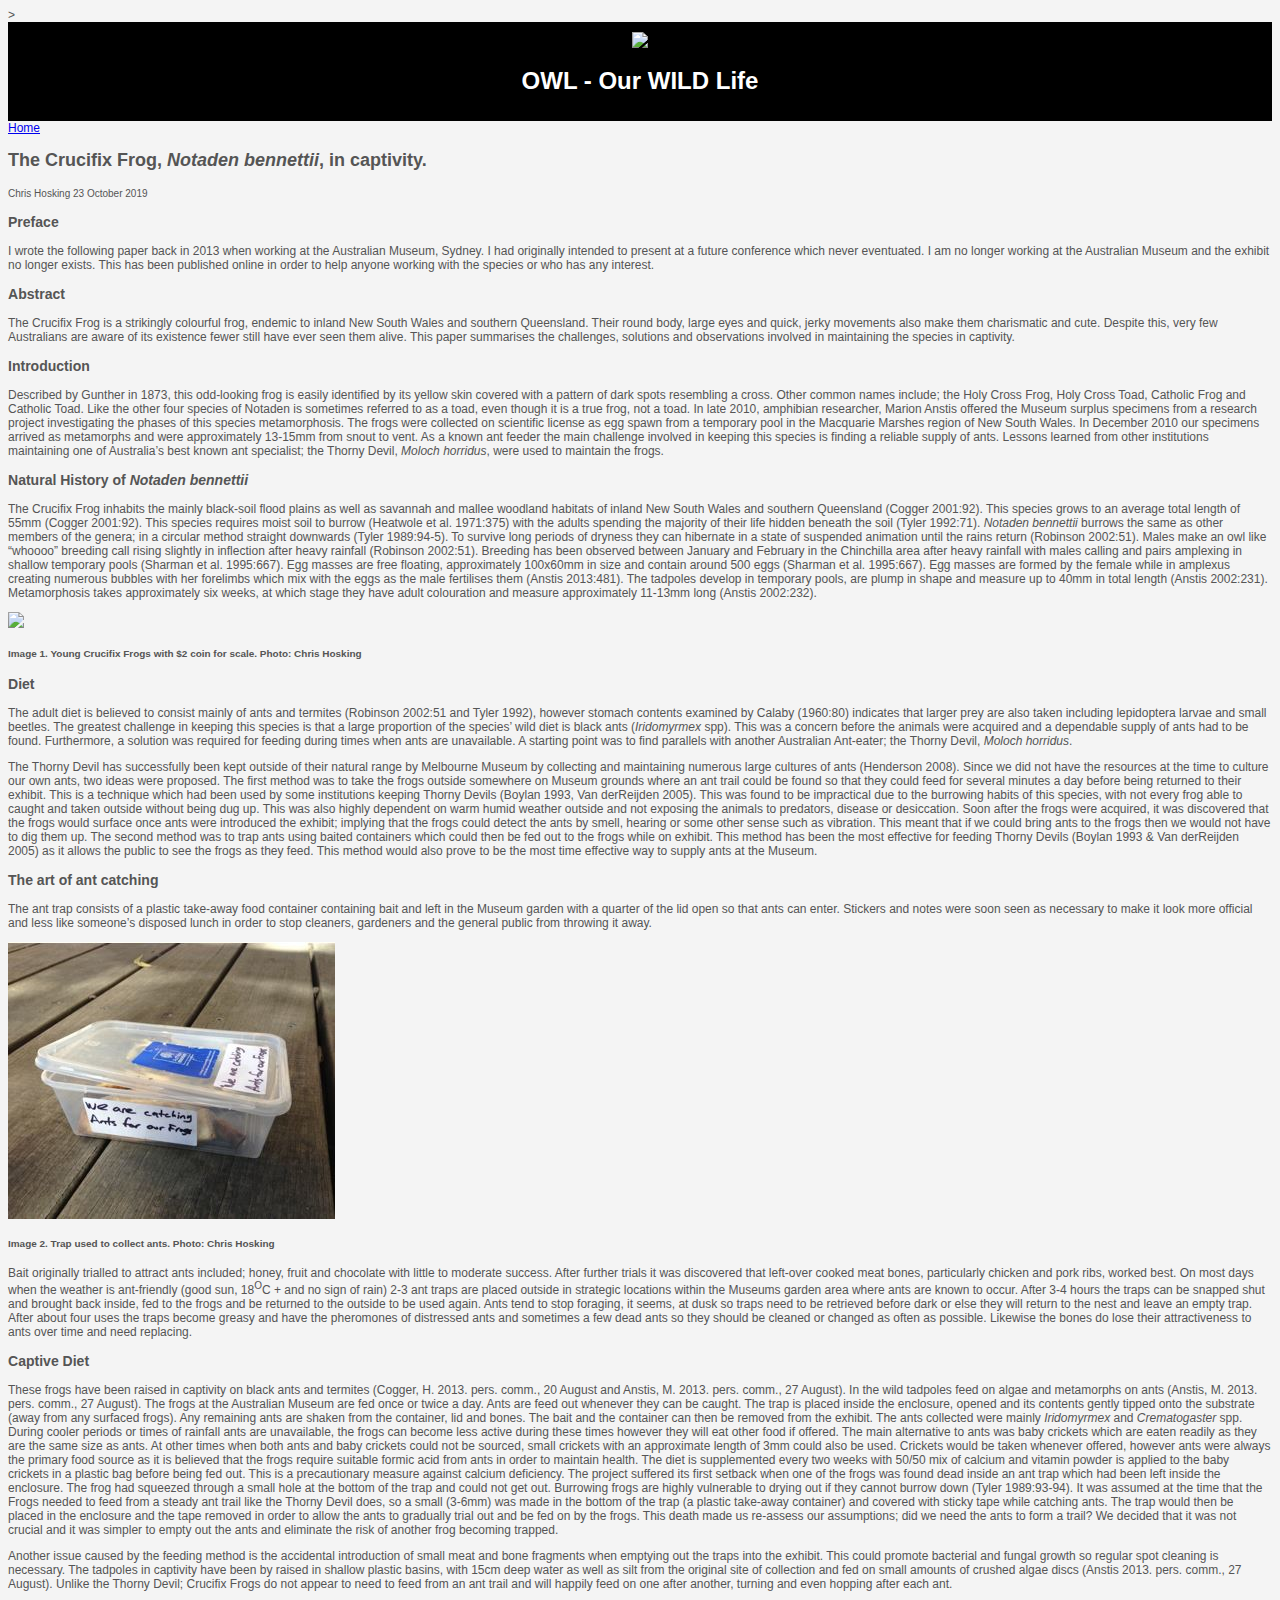
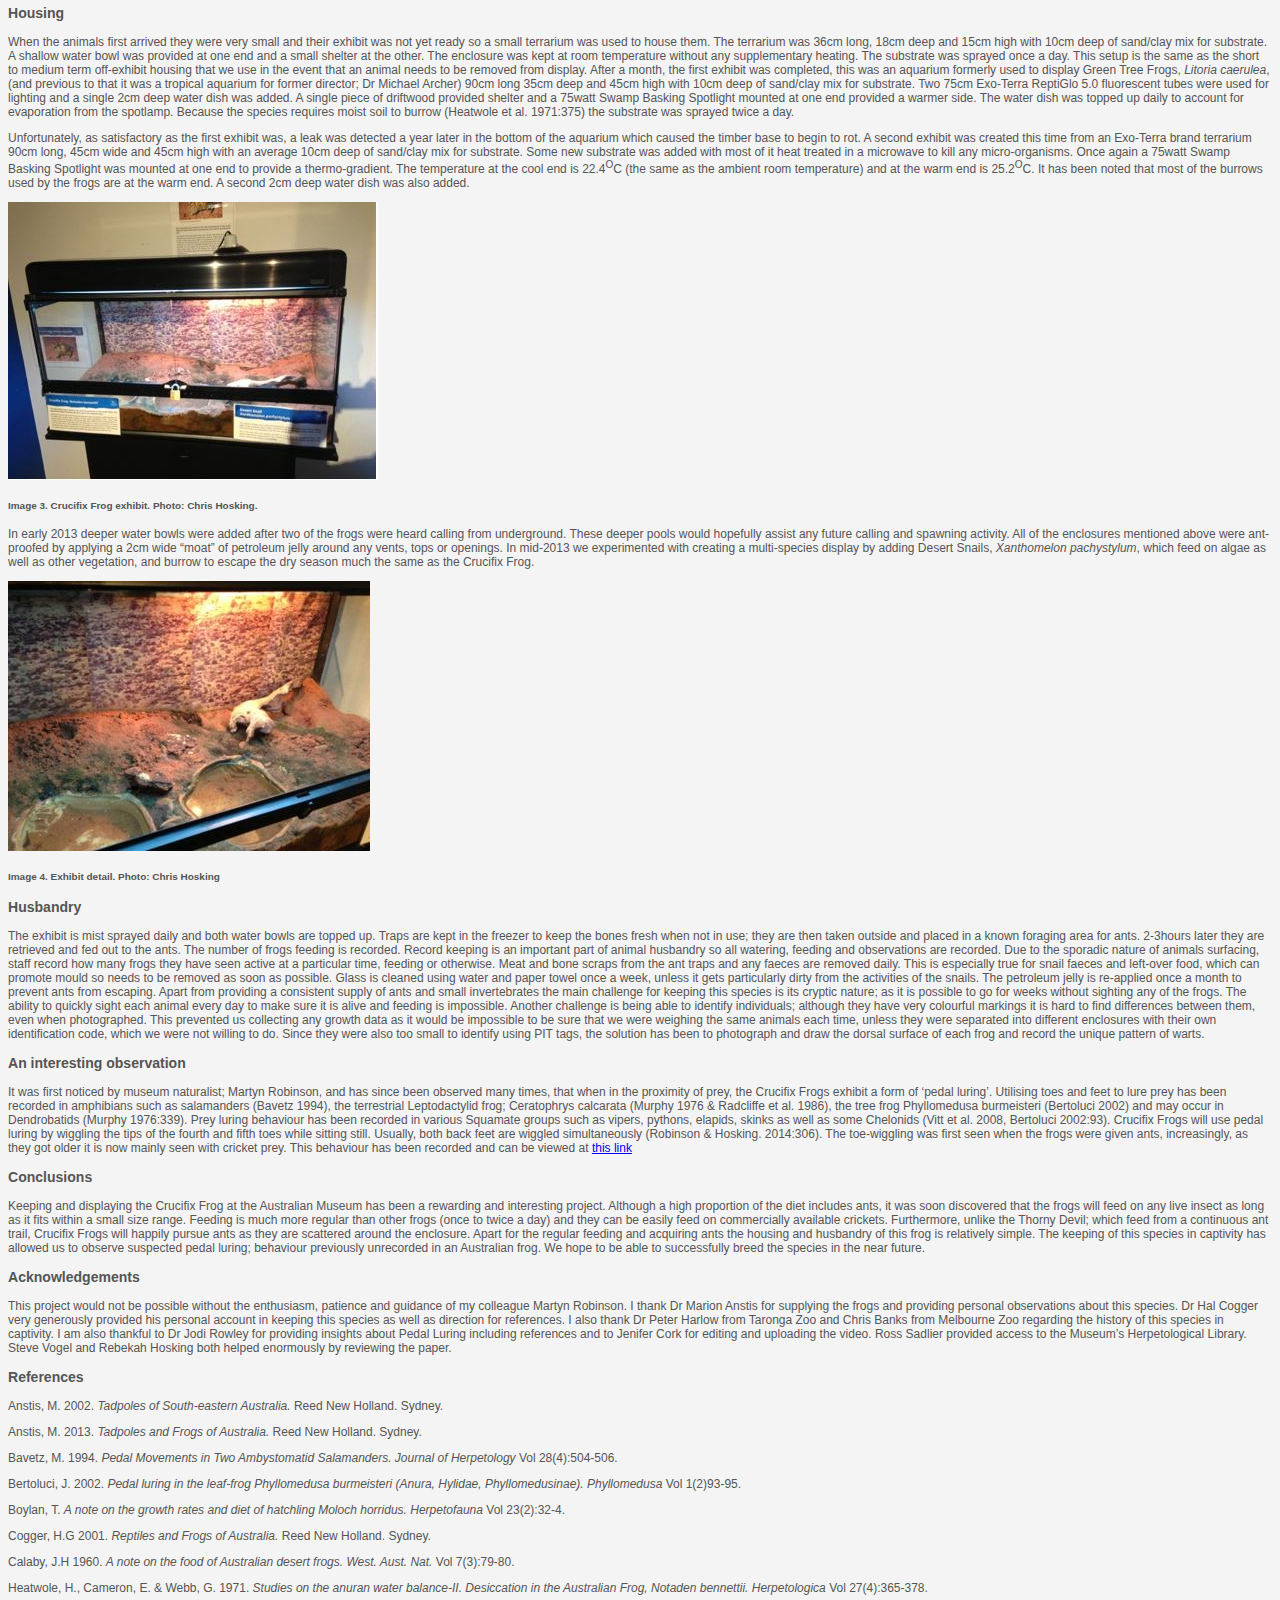
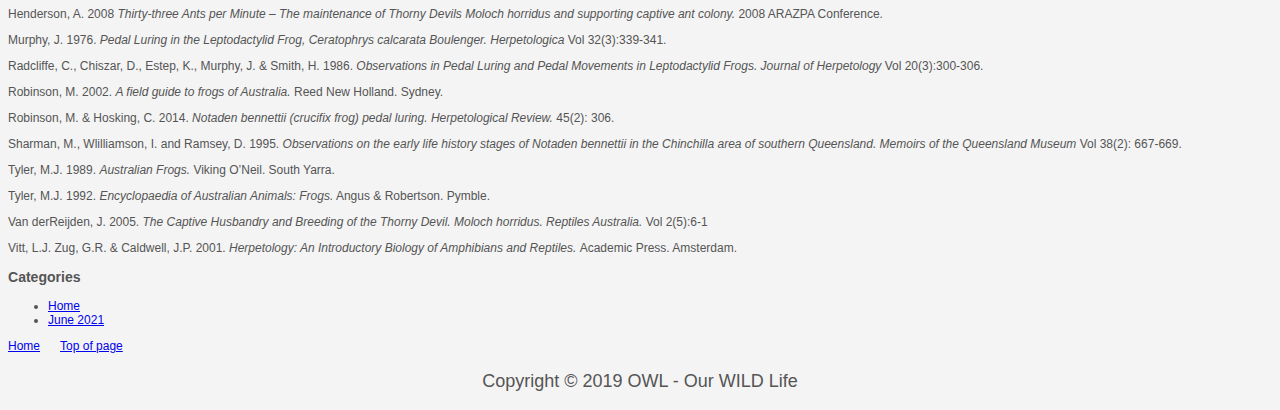
==== Crucifixfrog.html @ bf88543f "Add files via upload" ====
<!DOCTYPE html>
<html>
	<head>
	<title>OWL - Our WILD Life</title>
	<meta name="description" content="Cryptozoology">
	<meta name="keywords" content="Crucifix, frog, Notaden, bennettii,toad, cross, holy, holy-cross, pedal lauring">
	><style type="text/css">
		#main-header{
			text-align:center;
			background-color:black;
			color:white;
			padding:10px;
		}
			#main-footer
		{
			text-align: center;
			font-size: 18px
		}
	</style>
<link rel="stylesheet" type="text/css" href="style.css">
</head>
<body>
<header id="main-header">
<img src="owllogowonbsml.JPG"><h1>OWL - Our WILD Life</h1>
</header>
<a href="OurWildLifeinto.html">Home</a>
<header>
<h2>The Crucifix Frog, <em>Notaden bennettii</em>, in captivity.</h2>
</header>
<small>Chris Hosking 23 October 2019</small>
<section>

	<article><h3>Preface</h3>
		<p>I wrote the following paper back in 2013 when working at the Australian Museum, Sydney. I had originally intended to present at a future conference which never eventuated. I am no longer working at the Australian Museum and the exhibit no longer exists. This has been published online in order to help anyone working with the species or who has any interest.</p>

		<h3>Abstract</h3>
<p>The Crucifix Frog is a strikingly colourful frog, endemic to inland New South Wales and southern Queensland. Their round body, large eyes and quick, jerky movements also make them charismatic and cute. Despite this, very few Australians are aware of its existence fewer still have ever seen them alive. This paper summarises the challenges, solutions and observations involved in maintaining the species in captivity.</p>

		<h3>Introduction</h3>
<p>Described by Gunther in 1873, this odd-looking frog is easily identified by its yellow skin covered with a pattern of dark spots resembling a cross. Other common names include; the Holy Cross Frog, Holy Cross Toad, Catholic Frog and Catholic Toad. Like the other four species of Notaden is sometimes referred to as a toad, even though it is a true frog, not a toad. In late 2010, amphibian researcher, Marion Anstis offered the Museum surplus specimens from a research project investigating the phases of this species metamorphosis. The frogs were collected on scientific license as egg spawn from a temporary pool in the Macquarie Marshes region of New South Wales. In December 2010 our specimens arrived as metamorphs and were approximately 13-15mm from snout to vent. As a known ant feeder the main challenge involved in keeping this species is finding a reliable supply of ants. Lessons learned from other institutions maintaining one of Australia’s best known ant specialist; the Thorny Devil, <em>Moloch horridus</em>, were used to maintain the frogs.</p>

		<h3>Natural History of <em>Notaden bennettii</em></h3>
<p>The Crucifix Frog inhabits the mainly black-soil flood plains as well as savannah and mallee woodland habitats of inland New South Wales and southern Queensland (Cogger 2001:92). This species grows to an average total length of 55mm (Cogger 2001:92).
This species requires moist soil to burrow (Heatwole et al. 1971:375) with the adults spending the majority of their life hidden beneath the soil (Tyler 1992:71). <em>Notaden bennettii</em> burrows the same as other members of the genera; in a circular method straight downwards (Tyler 1989:94-5). To survive long periods of dryness they can hibernate in a state of suspended animation until the rains return (Robinson 2002:51). Males make an owl like “whoooo” breeding call rising slightly in inflection after heavy rainfall (Robinson 2002:51).
Breeding has been observed between January and February in the Chinchilla area after heavy rainfall with males calling and pairs amplexing in shallow temporary pools (Sharman et al. 1995:667). Egg masses are free floating, approximately 100x60mm in size and contain around 500 eggs (Sharman et al. 1995:667). Egg masses are formed by the female while in amplexus creating numerous bubbles with her forelimbs which mix with the eggs as the male fertilises them (Anstis 2013:481). The tadpoles develop in temporary pools, are plump in shape and measure up to 40mm in total length (Anstis 2002:231). Metamorphosis takes approximately six weeks, at which stage they have adult colouration and measure approximately 11-13mm long (Anstis 2002:232).</p>

<img src="image2youngcrucifixfrogs.jpg">
<p><strong><h5>Image 1. Young Crucifix Frogs with $2 coin for scale. Photo: Chris Hosking </h5></strong></p>

<h3>Diet</h3>
<p>The adult diet is believed to consist mainly of ants and termites (Robinson 2002:51 and Tyler 1992), however stomach contents examined by Calaby (1960:80) indicates that larger prey are also taken including lepidoptera larvae and small beetles. The greatest challenge in keeping this species is that a large proportion of the species’ wild diet is black ants (<em>Iridomyrmex</em> spp). This was a concern before the animals were acquired and a dependable supply of ants had to be found. Furthermore, a solution was required for feeding during times when ants are unavailable. A starting point was to find parallels with another Australian Ant-eater; the Thorny Devil, <em>Moloch horridus</em>.</p>

<p>The Thorny Devil has successfully been kept outside of their natural range by Melbourne Museum by collecting and maintaining numerous large cultures of ants (Henderson 2008). Since we did not have the resources at the time to culture our own ants, two ideas were proposed. The first method was to take the frogs outside somewhere on Museum grounds where an ant trail could be found so that they could feed for several minutes a day before being returned to their exhibit. This is a technique which had been used by some institutions keeping Thorny Devils (Boylan 1993, Van derReijden 2005). This was found to be impractical due to the burrowing habits of this species, with not every frog able to caught and taken outside without being dug up. This was also highly dependent on warm humid weather outside and not exposing the animals to predators, disease or desiccation. Soon after the frogs were acquired, it was discovered that the frogs would surface once ants were introduced the exhibit; implying that the frogs could detect the ants by smell, hearing or some other sense such as vibration. This meant that if we could bring ants to the frogs then we would not have to dig them up.
The second method was to trap ants using baited containers which could then be fed out to the frogs while on exhibit. This method has been the most effective for feeding Thorny Devils (Boylan 1993 & Van derReijden 2005) as it allows the public to see the frogs as they feed. This method would also prove to be the most time effective way to supply ants at the Museum.</p>
<h3>The art of ant catching</h3
<p>The ant trap consists of a plastic take-away food container containing bait and left in the Museum garden with a quarter of the lid open so that ants can enter. Stickers and notes were soon seen as necessary to make it look more official and less like someone’s disposed lunch in order to stop cleaners, gardeners and the general public from throwing it away.</p>

<img src="image2.jpg">
<p><strong><h5>Image 2. Trap used to collect ants. Photo: Chris Hosking</h5></strong></p>

<p>Bait originally trialled to attract ants included; honey, fruit and chocolate with little to moderate success. After further trials it was discovered that left-over cooked meat bones, particularly chicken and pork ribs, worked best. On most days when the weather is ant-friendly (good sun, 18<sup>O</sup>C + and no sign of rain) 2-3 ant traps are placed outside in strategic locations within the Museums garden area where ants are known to occur. After 3-4 hours the traps can be snapped shut and brought back inside, fed to the frogs and be returned to the outside to be used again. Ants tend to stop foraging, it seems, at dusk so traps need to be retrieved before dark or else they will return to the nest and leave an empty trap. After about four uses the traps become greasy and have the pheromones of distressed ants and sometimes a few dead ants so they should be cleaned or changed as often as possible. Likewise the bones do lose their attractiveness to ants over time and need replacing.</p>

<h3>Captive Diet</h3>
<p>These frogs have been raised in captivity on black ants and termites (Cogger, H. 2013. pers. comm., 20 August and Anstis, M. 2013. pers. comm., 27 August). In the wild tadpoles feed on algae and metamorphs on ants (Anstis, M. 2013. pers. comm., 27 August). The frogs at the Australian Museum are fed once or twice a day. Ants are feed out whenever they can be caught. The trap is placed inside the enclosure, opened and its contents gently tipped onto the substrate (away from any surfaced frogs).  Any remaining ants are shaken from the container, lid and bones. The bait and the container can then be removed from the exhibit. The ants collected were mainly <em>Iridomyrmex</em> and <em>Crematogaster</em> spp. During cooler periods or times of rainfall ants are unavailable, the frogs can become less active during these times however they will eat other food if offered. The main alternative to ants was baby crickets which are eaten readily as they are the same size as ants. At other times when both ants and baby crickets could not be sourced, small crickets with an approximate length of 3mm could also be used. Crickets would be taken whenever offered, however ants were always the primary food source as it is believed that the frogs require suitable formic acid from ants in order to maintain health. The diet is supplemented every two weeks with 50/50 mix of calcium and vitamin powder is applied to the baby crickets in a plastic bag before being fed out. This is a precautionary measure against calcium deficiency. The project suffered its first setback when one of the frogs was found dead inside an ant trap which had been left inside the enclosure. The frog had squeezed through a small hole at the bottom of the trap and could not get out. Burrowing frogs are highly vulnerable to drying out if they cannot burrow down (Tyler 1989:93-94). It was assumed at the time that the Frogs needed to feed from a steady ant trail like the Thorny Devil does, so a small (3-6mm) was made in the bottom of the trap (a plastic take-away container) and covered with sticky tape while catching ants. The trap would then be placed in the enclosure and the tape removed in order to allow the ants to gradually trial out and be fed on by the frogs. This death made us re-assess our assumptions; did we need the ants to form a trail? We decided that it was not crucial and it was simpler to empty out the ants and eliminate the risk of another frog becoming trapped.</p>

<p>Another issue caused by the feeding method is the accidental introduction of small meat and bone fragments when emptying out the traps into the exhibit. This could promote bacterial and fungal growth so regular spot cleaning is necessary. The tadpoles in captivity have been by raised in shallow plastic basins, with 15cm deep water as well as silt from the original site of collection and fed on small amounts of crushed algae discs (Anstis 2013. pers. comm., 27 August). Unlike the Thorny Devil; Crucifix Frogs do not appear to need to feed from an ant trail and will happily feed on one after another, turning and even hopping after each ant. </p>

<h3>Housing</h3>
<p>When the animals first arrived they were very small and their exhibit was not yet ready so a small terrarium was used to house them. The terrarium was 36cm long, 18cm deep and 15cm high with 10cm deep of sand/clay mix for substrate. A shallow water bowl was provided at one end and a small shelter at the other. The enclosure was kept at room temperature without any supplementary heating. The substrate was sprayed once a day. This setup is the same as the short to medium term off-exhibit housing that we use in the event that an animal needs to be removed from display. After a month, the first exhibit was completed, this was an aquarium formerly used to display Green Tree Frogs, <em>Litoria caerulea</em>, (and previous to that it was a tropical aquarium for former director; Dr Michael Archer) 90cm long 35cm deep and 45cm high with 10cm deep of sand/clay mix for substrate. Two 75cm Exo-Terra ReptiGlo 5.0 fluorescent tubes were used for lighting and a single 2cm deep water dish was added. A single piece of driftwood provided shelter and a 75watt Swamp Basking Spotlight mounted at one end provided a warmer side. The water dish was topped up daily to account for evaporation from the spotlamp. Because the species requires moist soil to burrow (Heatwole et al. 1971:375) the substrate was sprayed twice a day.</p>

<p>Unfortunately, as satisfactory as the first exhibit was, a leak was detected a year later in the bottom of the aquarium which caused the timber base to begin to rot. A second exhibit was created this time from an Exo-Terra brand terrarium 90cm long, 45cm wide and 45cm high with an average 10cm deep of sand/clay mix for substrate. Some new substrate was added with most of it heat treated in a microwave to kill any micro-organisms. Once again a 75watt Swamp Basking Spotlight was mounted at one end to provide a thermo-gradient. The temperature at the cool end is 22.4<sup>O</sup>C (the same as the ambient room temperature) and at the warm end is 25.2<sup>O</sup>C. It has been noted that most of the burrows used by the frogs are at the warm end. A second 2cm deep water dish was also added.</p>

<img src="image3.jpg">
<p><strong><h5>Image 3. Crucifix Frog exhibit. Photo: Chris Hosking.</h5></strong></p>

<p>In early 2013 deeper water bowls were added after two of the frogs were heard calling from underground. These deeper pools would hopefully assist any future calling and spawning activity.
All of the enclosures mentioned above were ant-proofed by applying a 2cm wide “moat” of petroleum jelly around any vents, tops or openings. In mid-2013 we experimented with creating a multi-species display by adding Desert Snails, <em>Xanthomelon pachystylum</em>, which feed on algae as well as other vegetation, and burrow to escape the dry season much the same as the Crucifix Frog.</p>

<img src="image4.jpg">
<p><strong><h5> Image 4. Exhibit detail. Photo: Chris Hosking</h5></strong></p>

<h3>Husbandry</h3>
<p>The exhibit is mist sprayed daily and both water bowls are topped up. Traps are kept in the freezer to keep the bones fresh when not in use; they are then taken outside and placed in a known foraging area for ants. 2-3hours later they are retrieved and fed out to the ants. The number of frogs feeding is recorded. Record keeping is an important part of animal husbandry so all watering, feeding and observations are recorded. Due to the sporadic nature of animals surfacing, staff record how many frogs they have seen active at a particular time, feeding or otherwise. Meat and bone scraps from the ant traps and any faeces are removed daily. This is especially true for snail faeces and left-over food, which can promote mould so needs to be removed as soon as possible. Glass is cleaned using water and paper towel once a week, unless it gets particularly dirty from the activities of the snails. The petroleum jelly is re-applied once a month to prevent ants from escaping. Apart from providing a consistent supply of ants and small invertebrates the main challenge for keeping this species is its cryptic nature; as it is possible to go for weeks without sighting any of the frogs. The ability to quickly sight each animal every day to make sure it is alive and feeding is impossible. Another challenge is being able to identify individuals; although they have very colourful markings it is hard to find differences between them, even when photographed. This prevented us collecting any growth data as it would be impossible to be sure that we were weighing the same animals each time, unless they were separated into different enclosures with their own identification code, which we were not willing to do. Since they were also too small to identify using PIT tags, the solution has been to photograph and draw the dorsal surface of each frog and record the unique pattern of warts.</p>

<h3>An interesting observation</h3>
<p>It was first noticed by museum naturalist; Martyn Robinson, and has since been observed many times, that when in the proximity of prey, the Crucifix Frogs exhibit a form of ‘pedal luring’.
Utilising toes and feet to lure prey has been recorded in amphibians such as salamanders (Bavetz 1994), the terrestrial Leptodactylid frog; Ceratophrys calcarata (Murphy 1976 & Radcliffe et al. 1986), the tree frog Phyllomedusa burmeisteri (Bertoluci 2002) and may occur in Dendrobatids (Murphy 1976:339). Prey luring behaviour has been recorded in various Squamate groups such as vipers, pythons, elapids, skinks as well as some Chelonids (Vitt et al.  2008, Bertoluci 2002:93). Crucifix Frogs will use pedal luring by wiggling the tips of the fourth and fifth toes while sitting still. Usually, both back feet are wiggled simultaneously (Robinson & Hosking. 2014:306). The toe-wiggling was first seen when the frogs were given ants, increasingly, as they got older it is now mainly seen with cricket prey. This behaviour has been recorded and can be viewed at <a href="https://www.youtube.com/watch?v=JujxVr2immk" >this link</a></p>

<h3>Conclusions</h3>
<p>Keeping and displaying the Crucifix Frog at the Australian Museum has been a rewarding and interesting project. Although a high proportion of the diet includes ants, it was soon discovered that the frogs will feed on any live insect as long as it fits within a small size range. Feeding is much more regular than other frogs (once to twice a day) and they can be easily feed on commercially available crickets. Furthermore, unlike the Thorny Devil; which feed from a continuous ant trail, Crucifix Frogs will happily pursue ants as they are scattered around the enclosure. Apart for the regular feeding and acquiring ants the housing and husbandry of this frog is relatively simple. The keeping of this species in captivity has allowed us to observe suspected pedal luring; behaviour previously unrecorded in an Australian frog. We hope to be able to successfully breed the species in the near future.</p>

<h3>Acknowledgements</h3>
<p>This project would not be possible without the enthusiasm, patience and guidance of my colleague Martyn Robinson. I thank Dr Marion Anstis for supplying the frogs and providing personal observations about this species. Dr Hal Cogger very generously provided his personal account in keeping this species as well as direction for references. I also thank Dr Peter Harlow from Taronga Zoo and Chris Banks from Melbourne Zoo regarding the history of this species in captivity. I am also thankful to Dr Jodi Rowley for providing insights about Pedal Luring including references and to Jenifer Cork for editing and uploading the video. Ross Sadlier provided access to the Museum’s Herpetological Library. Steve Vogel and Rebekah Hosking both helped enormously by reviewing the paper.</p>

<h3>References</h3>
<p>Anstis, M. 2002. <em>Tadpoles of South-eastern Australia.</em> Reed New Holland. Sydney.</p>
<p>Anstis, M. 2013. <em>Tadpoles and Frogs of Australia.</em> Reed New Holland. Sydney.</p>
<p>Bavetz, M. 1994. <em>Pedal Movements in Two Ambystomatid Salamanders. Journal of Herpetology</em> Vol 28(4):504-506.</p>
<p>Bertoluci, J. 2002. <em>Pedal luring in the leaf-frog Phyllomedusa burmeisteri (Anura, Hylidae, Phyllomedusinae). Phyllomedusa</em> Vol 1(2)93-95.</p>
<p>Boylan, T. <em>A note on the growth rates and diet of hatchling Moloch horridus. Herpetofauna</em> Vol 23(2):32-4.</p>
<p>Cogger, H.G 2001. <em>Reptiles and Frogs of Australia.</em> Reed New Holland. Sydney.</p>
<p>Calaby, J.H  1960. <em>A note on the food of Australian desert frogs. West. Aust. Nat.</em> Vol 7(3):79-80.</p>
<p>Heatwole, H., Cameron, E. & Webb, G. 1971. <em>Studies on the anuran water balance-II. Desiccation in the Australian Frog, Notaden bennettii. Herpetologica </em> Vol 27(4):365-378.</p>
<p>Henderson, A. 2008 <em>Thirty-three Ants per Minute – The maintenance of Thorny Devils Moloch horridus and supporting captive ant colony.</em> 2008 ARAZPA Conference.</p>
<p>Murphy, J. 1976. <em>Pedal Luring in the Leptodactylid Frog, Ceratophrys calcarata Boulenger. Herpetologica </em>Vol 32(3):339-341.</p>
<p>Radcliffe, C., Chiszar, D., Estep, K., Murphy, J. & Smith, H. 1986. <em>Observations in Pedal Luring and Pedal Movements in Leptodactylid Frogs. Journal of Herpetology </em> Vol 20(3):300-306.</p>
<p>Robinson, M. 2002. <em>A field guide to frogs of Australia.</em> Reed New Holland. Sydney.</p>
<p>Robinson, M. & Hosking, C. 2014. <em> Notaden bennettii (crucifix frog) pedal luring. Herpetological Review.</em> 45(2): 306.</p>
<p>Sharman, M., Wlilliamson, I. and Ramsey, D. 1995. <em>Observations on the early life history stages of Notaden bennettii in the Chinchilla area of southern Queensland. Memoirs of the Queensland Museum</em> Vol 38(2): 667-669.</p>
<p>Tyler, M.J. 1989. <em>Australian Frogs.</em> Viking O’Neil. South Yarra.</p>
<p>Tyler, M.J. 1992. <em>Encyclopaedia of Australian Animals: Frogs.</em> Angus & Robertson. Pymble.</p>
<p>Van derReijden, J. 2005. <em>The Captive Husbandry and Breeding of the Thorny Devil. Moloch horridus. Reptiles Australia. </em>Vol 2(5):6-1</p>
<p>Vitt, L.J. Zug, G.R. & Caldwell, J.P. 2001. <em>Herpetology: An Introductory Biology of Amphibians and Reptiles. </em>Academic Press. Amsterdam.</p>
	</article>
</section>
<aside><h3>Categories</h3>
	<nav>
<ul>
	<li><a href="index.html">Home</a></li>
	<li><a href="#">June 2021</a></li>
</ul>
</aside>
<a href="index.html">Home</a> &nbsp; &nbsp; &nbsp;<a href="#">Top of page</a>
<footer id="main-footer">
	<p>Copyright &copy; 2019 OWL - Our WILD Life</p>
</footer>
	</body>
</html>
---- style.css ----
body{
background-color: #f4f4f4;
color: #555555;

font-family:  Arial;
font-size: 12px;
font-weight: normal;
}

.center {
  display: block;
  margin-left: auto;
  margin-right: auto;
}




/*

Arial



Same as above*/


/*font: normal 12px Arial, Helvetica, Courier, sans-serif;
line-height: 1.6em;
font-color: Red;*/
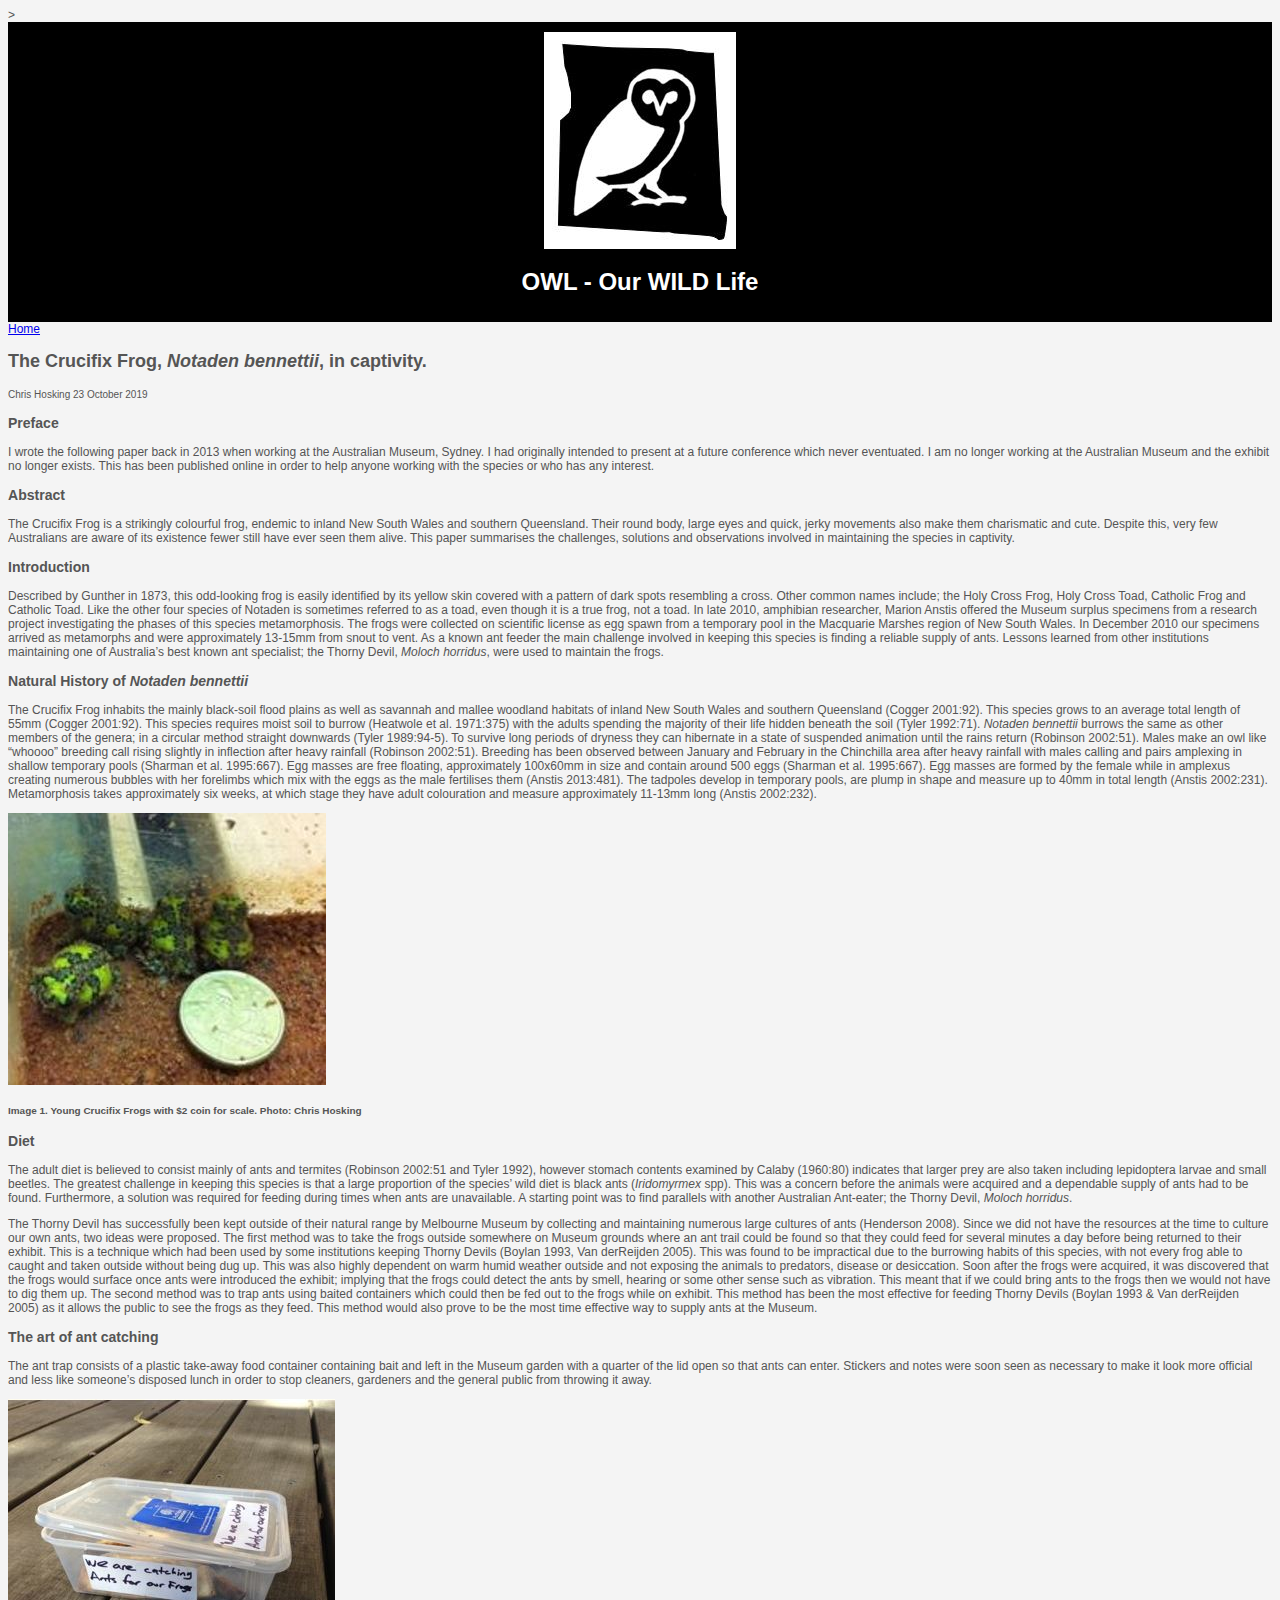
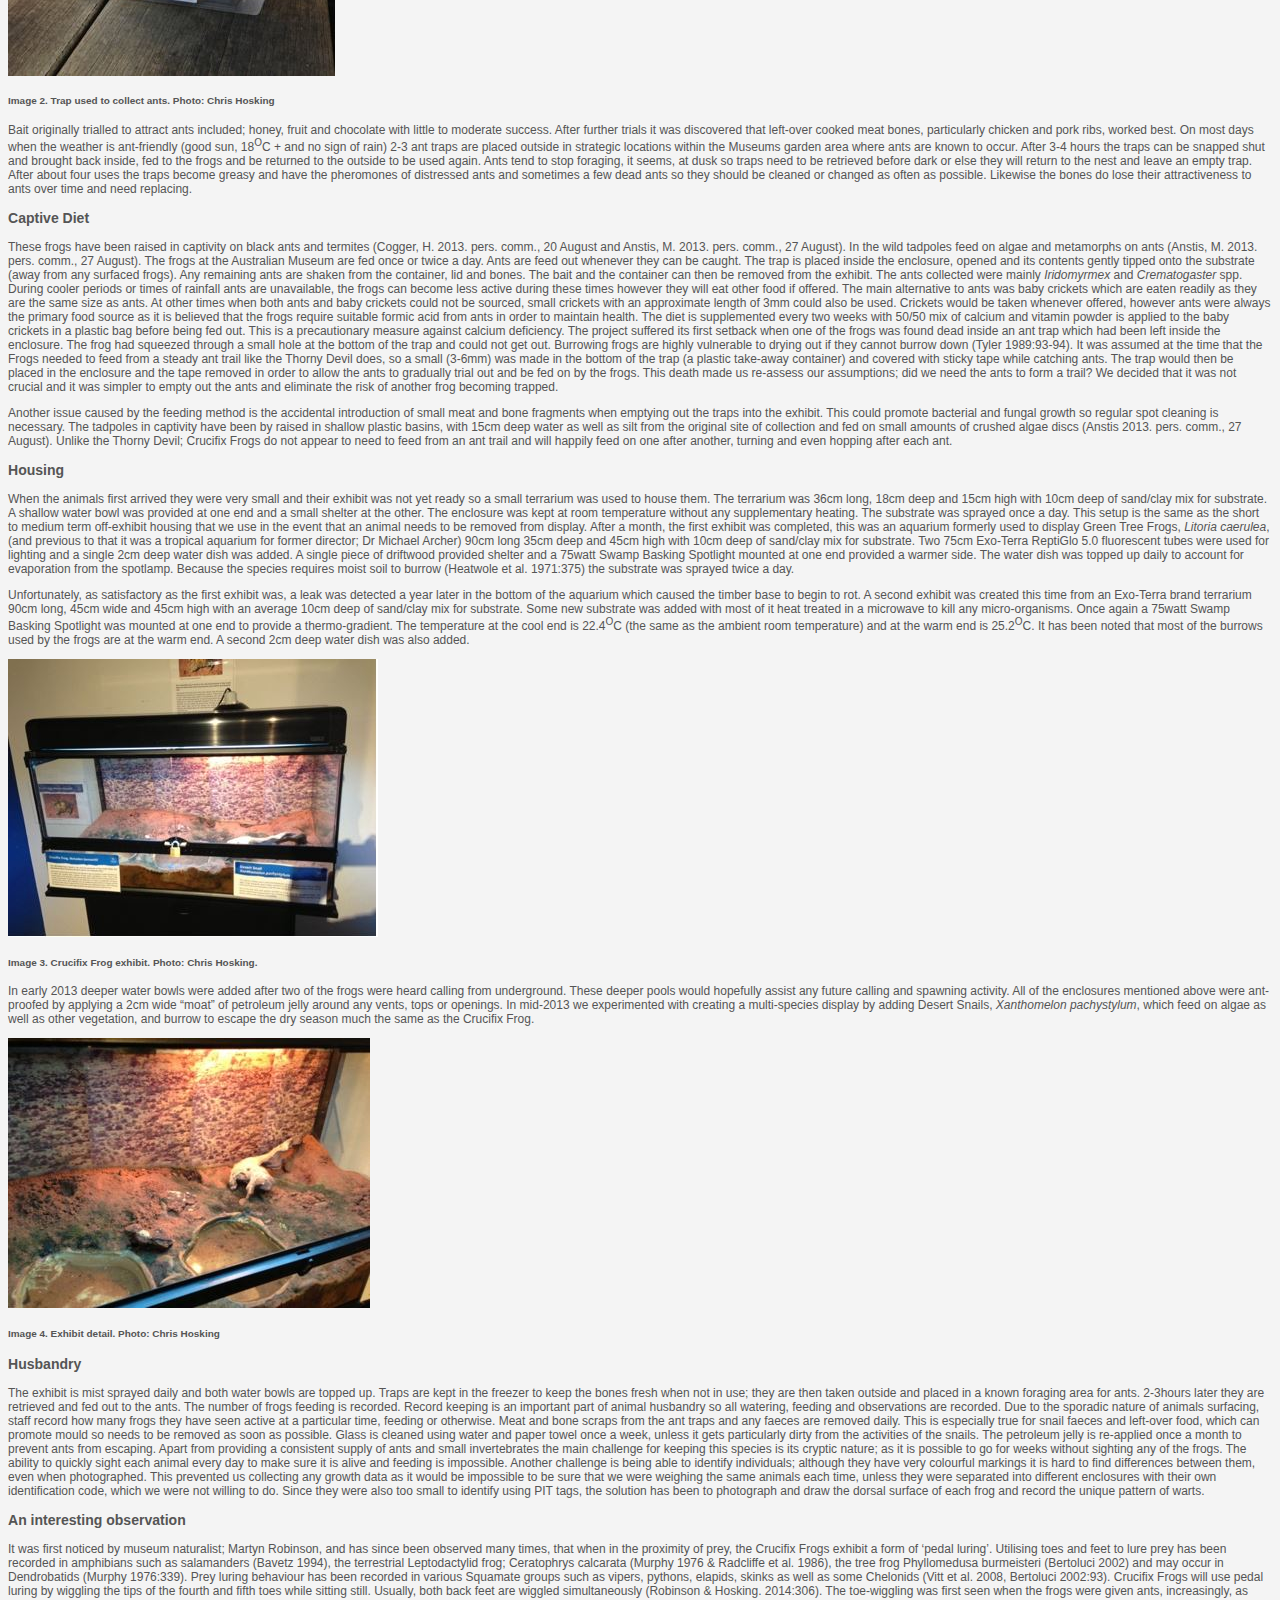
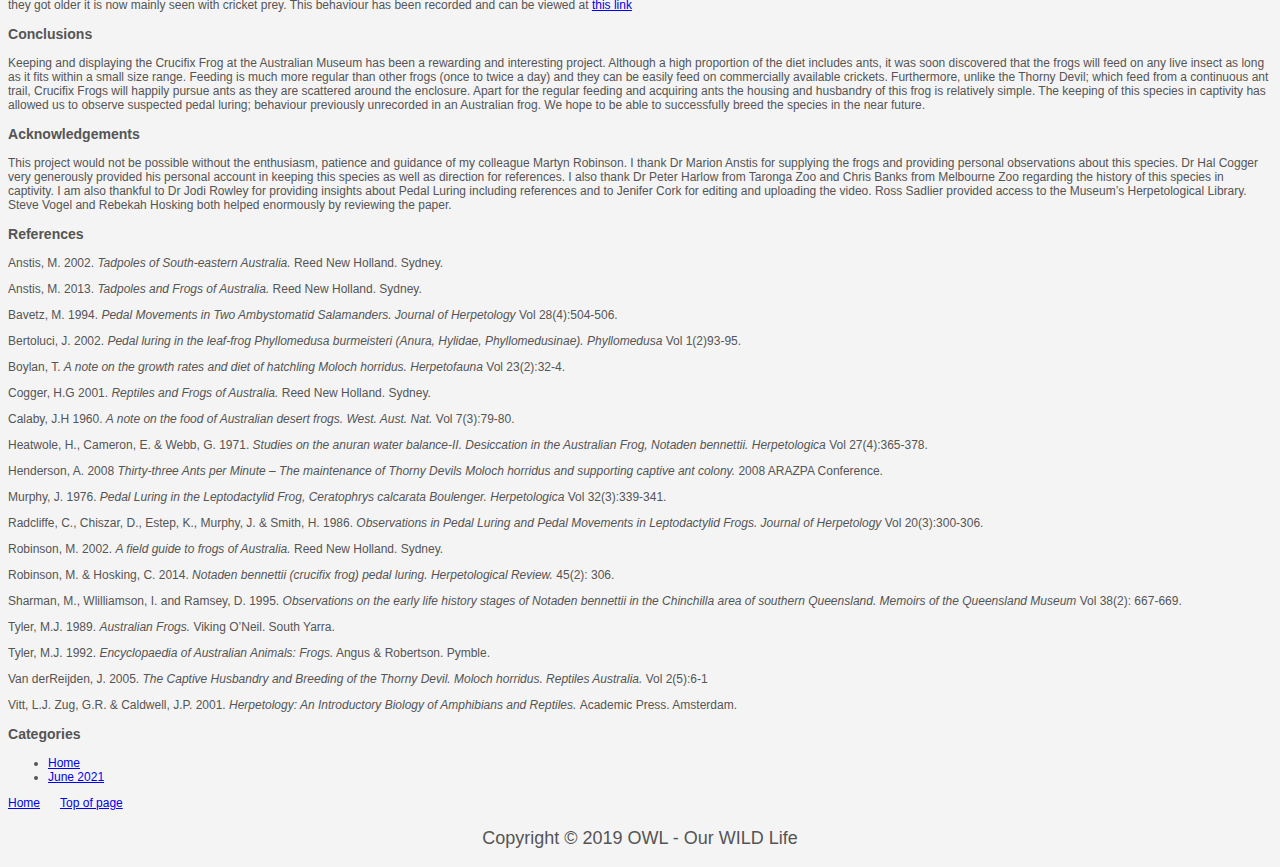
==== commit 28665f56: "Update Crucifixfrog.html" ====
--- a/Crucifixfrog.html
+++ b/Crucifixfrog.html
@@ -21,7 +21,7 @@
 </head>
 <body>
 <header id="main-header">
-<img src="owllogowonbsml.JPG"><h1>OWL - Our WILD Life</h1>
+<img src="Owllogowonbsml.jpg"><h1>OWL - Our WILD Life</h1>
 </header>
 <a href="OurWildLifeinto.html">Home</a>
 <header>
@@ -44,7 +44,7 @@
 This species requires moist soil to burrow (Heatwole et al. 1971:375) with the adults spending the majority of their life hidden beneath the soil (Tyler 1992:71). <em>Notaden bennettii</em> burrows the same as other members of the genera; in a circular method straight downwards (Tyler 1989:94-5). To survive long periods of dryness they can hibernate in a state of suspended animation until the rains return (Robinson 2002:51). Males make an owl like “whoooo” breeding call rising slightly in inflection after heavy rainfall (Robinson 2002:51).
 Breeding has been observed between January and February in the Chinchilla area after heavy rainfall with males calling and pairs amplexing in shallow temporary pools (Sharman et al. 1995:667). Egg masses are free floating, approximately 100x60mm in size and contain around 500 eggs (Sharman et al. 1995:667). Egg masses are formed by the female while in amplexus creating numerous bubbles with her forelimbs which mix with the eggs as the male fertilises them (Anstis 2013:481). The tadpoles develop in temporary pools, are plump in shape and measure up to 40mm in total length (Anstis 2002:231). Metamorphosis takes approximately six weeks, at which stage they have adult colouration and measure approximately 11-13mm long (Anstis 2002:232).</p>
 
-<img src="image2youngcrucifixfrogs.jpg">
+<img src="Image2youngcrucifixfrogs.jpg">
 <p><strong><h5>Image 1. Young Crucifix Frogs with $2 coin for scale. Photo: Chris Hosking </h5></strong></p>
 
 <h3>Diet</h3>
